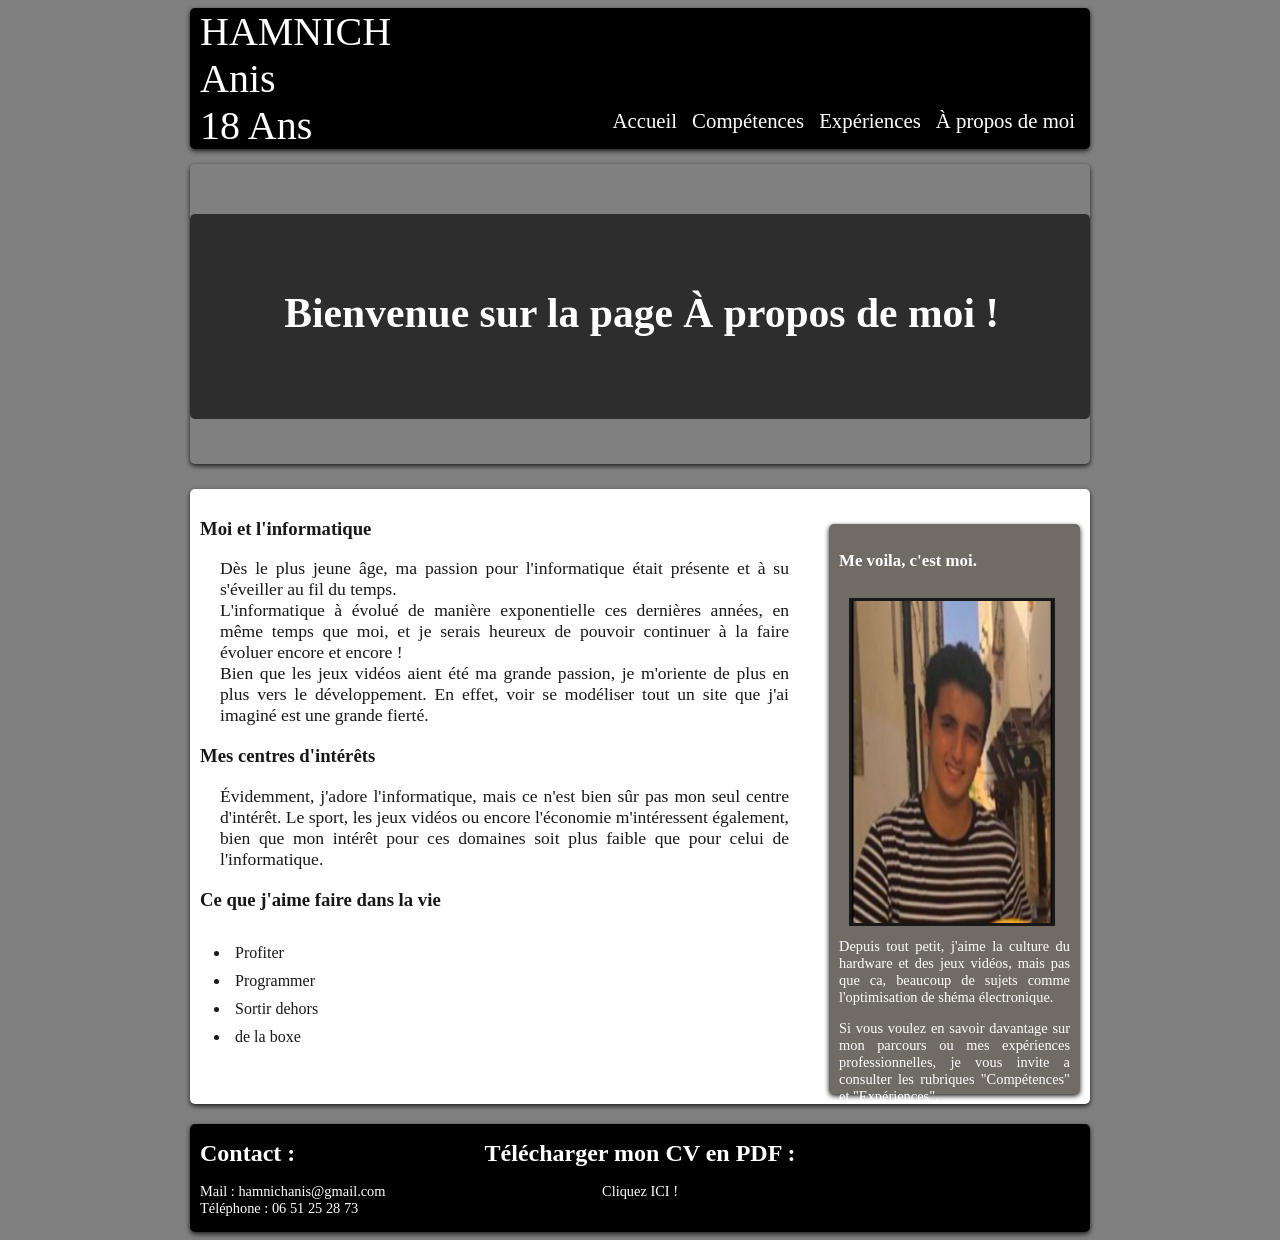
==== about_fr.html @ ae977834 "Add files via upload" ====
<!DOCTYPE html>

  <html lang="fr">

    <head>

      <link rel = "stylesheet" href = "about.css">
      <title> Site CV : À propos de moi </title>
      <meta charset="utf-8"/>
      <link rel="icon" type="image/png" sizes="10x10" href="logo.png">


    </head>

    <body>

      <div id="main_wrapper">

        <header>

          <h1>

            HAMNICH
            <br>
            Anis
            <br>
            18 Ans

          </h1>

          <nav>

            <ul>

              <li> <a href="index.html"> Accueil </a> </li>
              <li> <a href="competences_fr.html"> Compétences </a> </li>
              <li> <a href="experiences_fr.html"> Expériences </a> </li>
              <li> <a href="about_fr.html"> À propos de moi </a></li>

            </ul>

          </nav>

        </header>

        <div id="bandeau_img">

          <div id="bandeau_desc">

            <h1> Bienvenue sur la page À propos de moi ! </h1>

          </div>

        </div>

        <section>

          <article>

            <h1> Moi et l'informatique </h1>

              <p>

                Dès le plus jeune âge, ma passion pour l'informatique était présente et à su s'éveiller au fil du temps.
                <br>
                L'informatique à évolué de manière exponentielle ces dernières années, en même temps que moi, et je serais heureux de pouvoir continuer à la faire évoluer encore et encore !
                <br>
                Bien que les jeux vidéos aient été ma grande passion, je m'oriente de plus en plus vers le développement. En effet, voir se modéliser tout un site que j'ai imaginé est une grande fierté.

              </p>

            <h1> Mes centres d'intérêts </h1>

              <p>

                Évidemment, j'adore l'informatique, mais ce n'est bien sûr pas mon seul centre d'intérêt. Le sport, les jeux vidéos ou encore l'économie m'intéressent également, bien que mon intérêt pour ces domaines soit plus faible que pour celui de l'informatique. 

              </p>

            <h1> Ce que j'aime faire dans la vie </h1>

              <p>

                <ul>

                  <li> Profiter </li>
                  <li> Programmer </li>
                  <li> Sortir dehors </li>
                  <li> de la boxe</li>

                </ul>

              </p>

          </article>

          <aside>

            <h1> Me voila, c'est moi. </h1>

              <img src="img/fleche.png" alt="" id="fleche" />

                <p id="photo">

                  <img src="photo.PNG" alt="Photo de moi" width="200" height="40">

                </p>

                <p>

                  Depuis tout petit, j'aime la culture du hardware et des jeux vidéos, mais pas que ca, beaucoup de sujets comme l'optimisation de shéma électronique.

                </p>

                <p>

                  Si vous voulez en savoir davantage sur mon parcours ou mes expériences professionnelles, je vous invite a consulter les rubriques "Compétences" et "Expériences".

                </p>

          </aside>

        </section>

        <footer>

          <div id="contact">

            <h1> Contact : </h1>

              <p>

                Mail : <a href="mailto:hamnichanis@gmail.com"> hamnichanis@gmail.com </a>

                Téléphone : 06 51 25 28 73

              </p>

          </div>

          <div id="telecharger">

            <h1> Télécharger mon CV en PDF : </h1>

              <p>

                <a href="https://drive.google.com/file/d/1FXANC5_xU_RHlX9MzPEh1gm6wtVsJI92/view?usp=sharing" download="CV Anis HAMNICH.pdf"> Cliquez ICI ! </a>

              </p>

          </div>

         

        </footer>

      </div>

    </body>

</html>
---- about.css ----
/* Éléments principaux de la page */

body {

	font-family: 'Trebuchet MS';
	color: #181818;
	background-color: grey;
}

#main_wrapper {

	width: 900px;
	margin: auto;
}

/* En-tête */

header {

	background-color: black;
	display: flex;
	justify-content: space-between;
	align-items: flex-end;
	color: white;
	border-radius: 5px;
	box-shadow: 0px 2px 5px #1c1a19;
}

header h1 {

	font-size: 2.5em;
	font-weight: normal;
	margin: 0 0 0 10px;
}

/* Navigation */

nav ul {

	list-style-type: none;
	display: flex;
}

nav li {

	margin-right: 15px;
}

nav a {

	font-size: 1.3em;
	color: white;
	padding-bottom: 3px;
	text-decoration: none;
}

nav a:hover {

	color: #760001;
	border-bottom: 3px solid #760001;
}

nav a:active {

	color: yellow;
	border-bottom: 3px solid yellow;
}

/* Bandeau */

#bandeau_img {

	margin-top: 15px;
	height: 300px;
	border-radius: 5px;
	background: url('https://th.bing.com/th/id/R.9da5b7c000e3b7792ea2fcc34d0bd7bf?rik=ZrOmKUw8OYVBLQ&pid=ImgRaw&r=0');
	position: relative;
	margin-bottom: 25px;
	box-shadow: 0px 2px 5px #1c1a19;
}

#bandeau_desc {

	position: absolute;
	margin-top: 50px;
	border-radius: 5px;
	width: 99.5%;
	height: 190px;
	padding-top: 15px;
	padding-left: 4px;
	background-color: rgba(24,24,24,0.8);
	color: white;
	font-size: 0.8em;
	text-align: center;
	font-size: 1.3em;
}

#bandeau_desc h1 {

	margin-top: 60px;
}

/* Corps */

section {

	display: flex;
	margin-bottom: 20px;
	background-color: white;
	border-radius: 5px;
	box-shadow: 0px 2px 5px #1c1a19;
}

article, aside {

	text-align: justify;
}

article {

	margin-right: 20px;
	padding: 10px;
}

article ul {

	list-style-type: disc;
	padding: 10px;
	margin-left: 20px;
}

article li {

	padding: 5px;
}

article p {

	font-size: 1.1em;
	margin-left: 20px;
}

aside {

	flex: 1.2;
	position: relative;
	background-color: #706b64;
	box-shadow: 0px 2px 5px #1c1a19;
	border-radius: 5px;
	padding: 10px;
	color: white;
	font-size: 0.9em;
	margin: 10px;
	height: 550px;
	margin-top: 35px;
}


#fleche {

	position: absolute;
	top: 200px;
	left: -80px;
	height: 200px;
}

#photo {

	padding: 10px;
	position: center;
}

#photo img {

	border: 3px solid #181818;
	height: 322.5px;
	margin-bottom: -17px;
}

aside img {

	margin-right: 5px;
}

/* Pied de Page */

footer {

	display: flex;
	padding-left: 10px;
	padding-right: 10px;
	background-color: black;
	color: white;
	border-radius: 5px;
	box-shadow: 0px 2px 5px #1c1a19;
}

footer p {

	font-size: 0.9em;
}

footer h1 {

	font-size: 1.5em;
}

#contact {

	width: 25%;
	text-align: left;
}

#contact a {

	color: white;
	padding-bottom: 3px;
	text-decoration: none;
}

#contact a:hover {

	color: #760001;
}

#contact a:active {

	color: yellow;
}

#telecharger {

	width: 50%;
	text-align: center;
}

#telecharger a {

	color: white;
	padding-bottom: 3px;
	text-decoration: none;
}

#telecharger a:hover {

	color: #760001;
}

#telecharger a:active {

	color: yellow;
}

#changement {

	width: 25%;
	text-align: right;
	margin-top: 60px;
}

#changement a {

	color: white;
	text-decoration: none;
	font-size: 0.8em;
}

#changement a:hover {

	color: #760001;
}

#changement a:active {

	color: yellow;
}
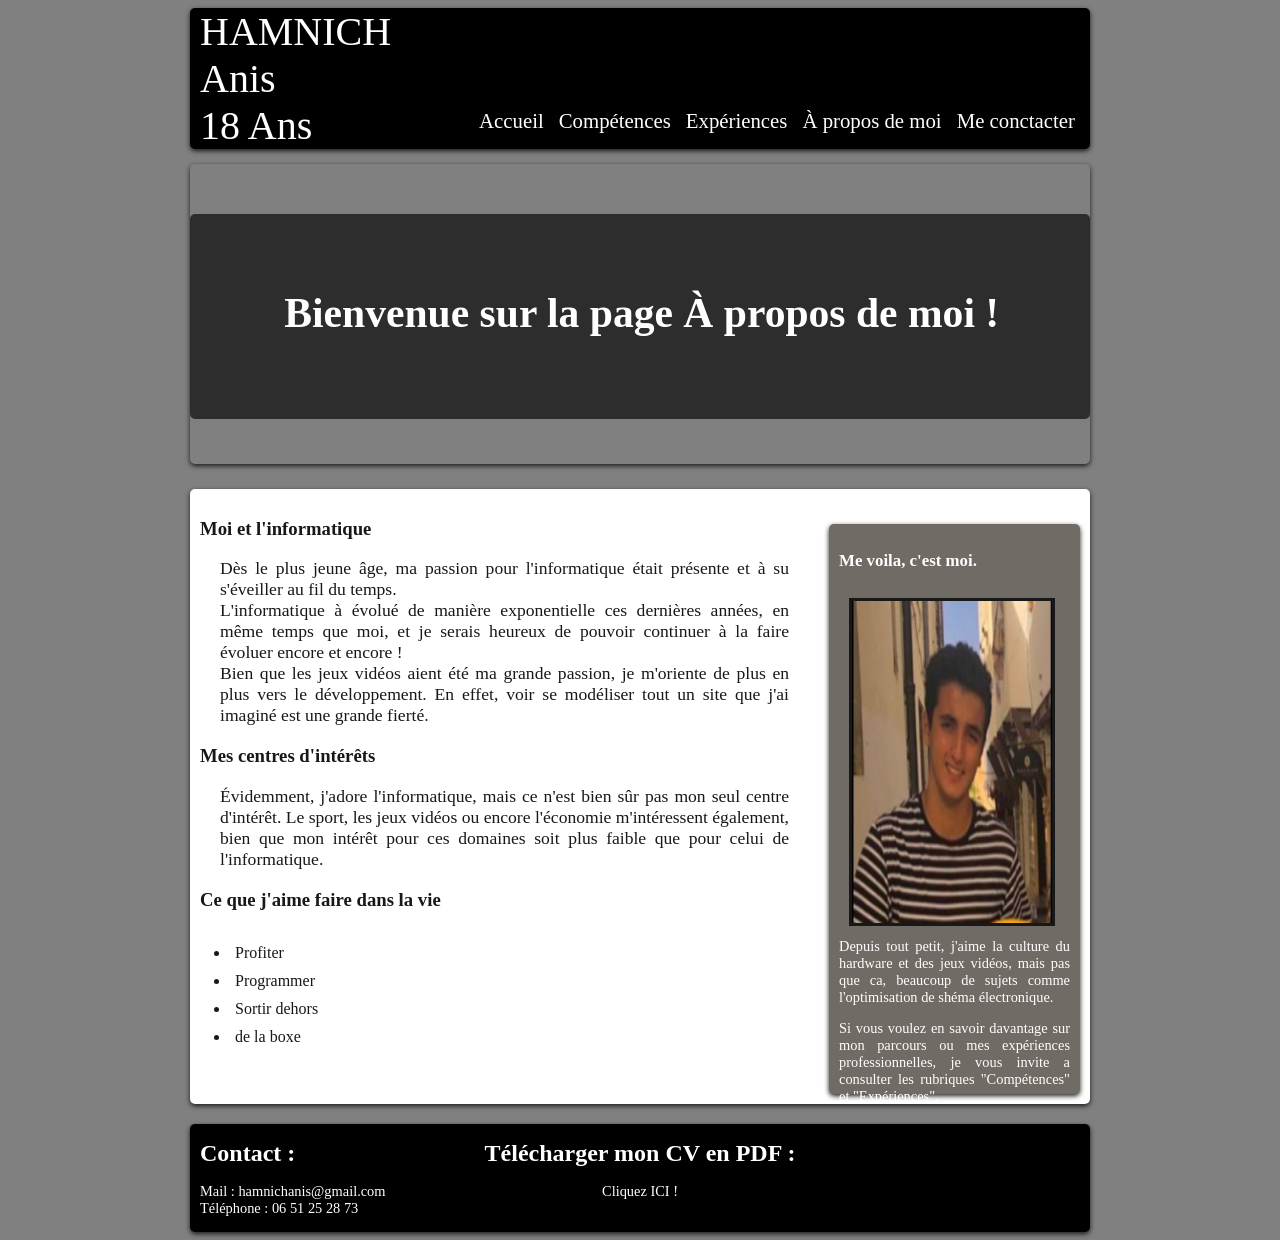
==== commit 041ae56e: "Update about_fr.html" ====
--- a/about_fr.html
+++ b/about_fr.html
@@ -36,6 +36,7 @@
               <li> <a href="competences_fr.html"> Compétences </a> </li>
               <li> <a href="experiences_fr.html"> Expériences </a> </li>
               <li> <a href="about_fr.html"> À propos de moi </a></li>
+              <li> <a href="contact.html"> Me conctacter </a></li>
 
             </ul>
 
@@ -158,4 +159,4 @@
 
     </body>
 
-</html> +</html> 
